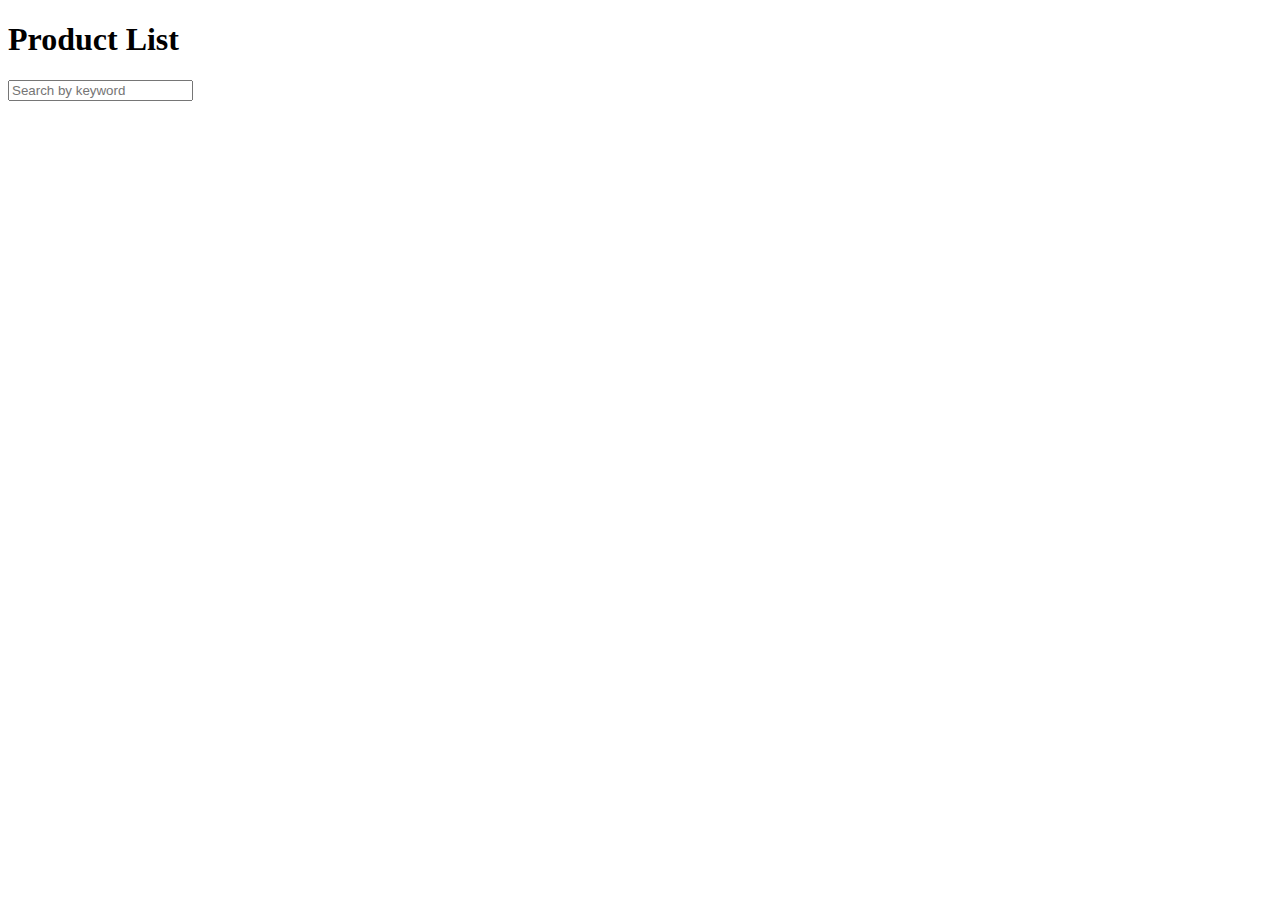
==== index.html @ 31aa66e6 "first" ====
<!DOCTYPE html>
<html lang="en">
<head>
    <meta charset="UTF-8">
    <meta name="viewport" content="width=device-width, initial-scale=1.0">
    <title>Product List</title>
    <link rel="stylesheet" href="style.css">
</head>
<body>

    <h1>Product List</h1>

    <div id="selectedFilters"></div>

<input type="text" id="keywordSearch" placeholder="Search by keyword">


<ul id="productList"></ul>
<div id="pagination"></div>

<script src="app.js"></script>

</body>
</html>
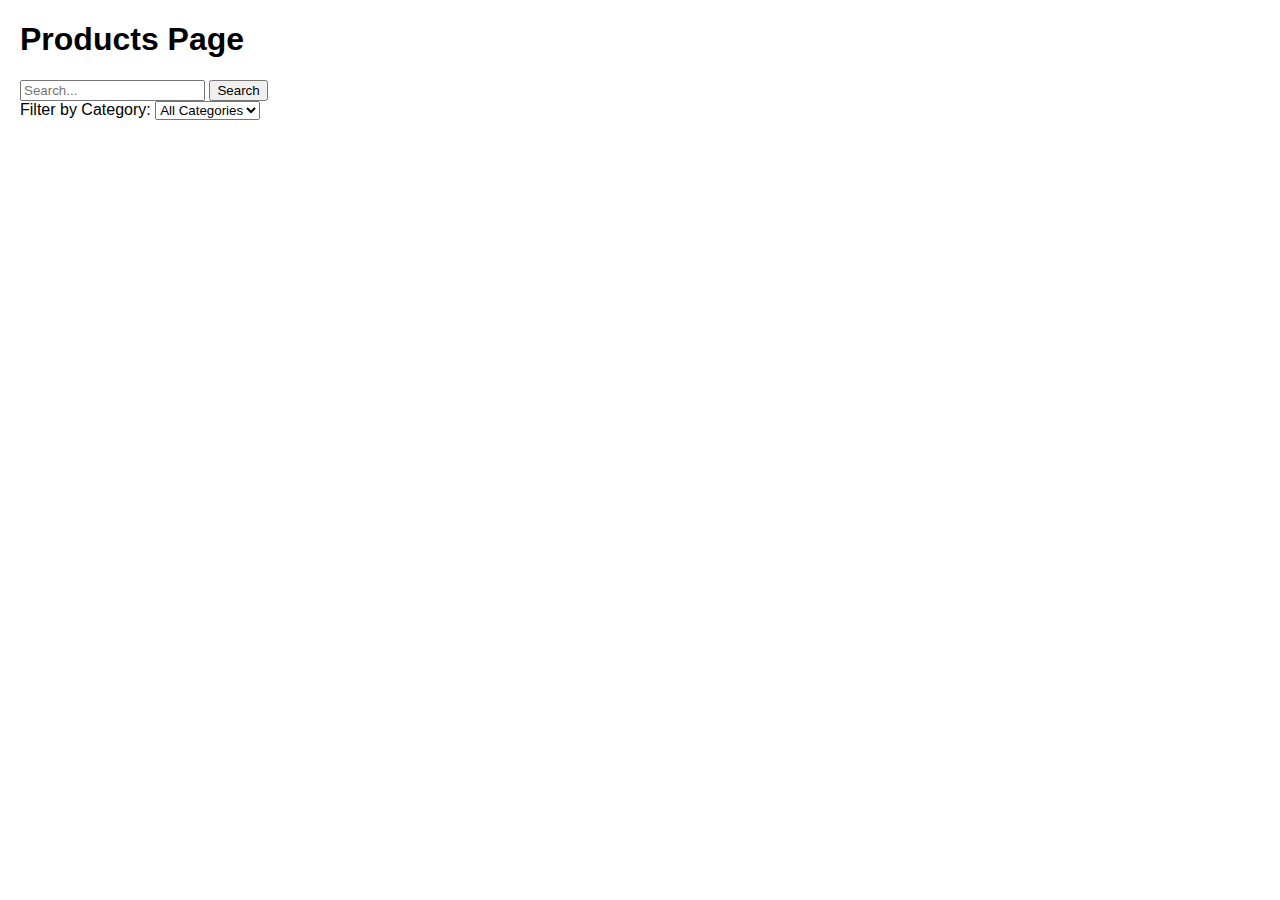
==== commit 1717ae5e: "details" ====
--- a/index.html
+++ b/index.html
@@ -3,22 +3,28 @@
 <head>
     <meta charset="UTF-8">
     <meta name="viewport" content="width=device-width, initial-scale=1.0">
-    <title>Product List</title>
     <link rel="stylesheet" href="style.css">
+    <title>Product Page</title>
 </head>
 <body>
+    <header>
+        <h1>Products Page</h1>
 
-    <h1>Product List</h1>
+        <div class="search-container">
+            <input type="text" id="searchInput" placeholder="Search...">
+            <button onclick="searchProducts()">Search</button>
+        </div>
 
-    <div id="selectedFilters"></div>
+        <div class="filter-container">
+            <label for="categoryFilter">Filter by Category:</label>
+            <select id="categoryFilter" onchange="filterProductsByCategory()">
+                <option value="">All Categories</option>
+            </select>
+        </div>
+    </header>
 
-<input type="text" id="keywordSearch" placeholder="Search by keyword">
-
-
-<ul id="productList"></ul>
-<div id="pagination"></div>
-
-<script src="app.js"></script>
-
+    <div class="container" id="products-container"></div>
+    <div class="pagination" id="pagination"></div>
+    <script src="app.js"></script>
 </body>
 </html>
--- a/style.css
+++ b/style.css
@@ -0,0 +1,19 @@
+body {
+    font-family: Arial, sans-serif;
+    margin: 20px;
+}
+
+.card {
+    border: 1px solid #ddd;
+    padding: 10px;
+    margin: 10px;
+    width: 300px;
+    /* Increased width for better readability */
+    text-align: center;
+    cursor: pointer;
+    transition: transform 0.2s ease-in-out;
+}
+
+.card:hover {
+    transform: scale(1.05);
+}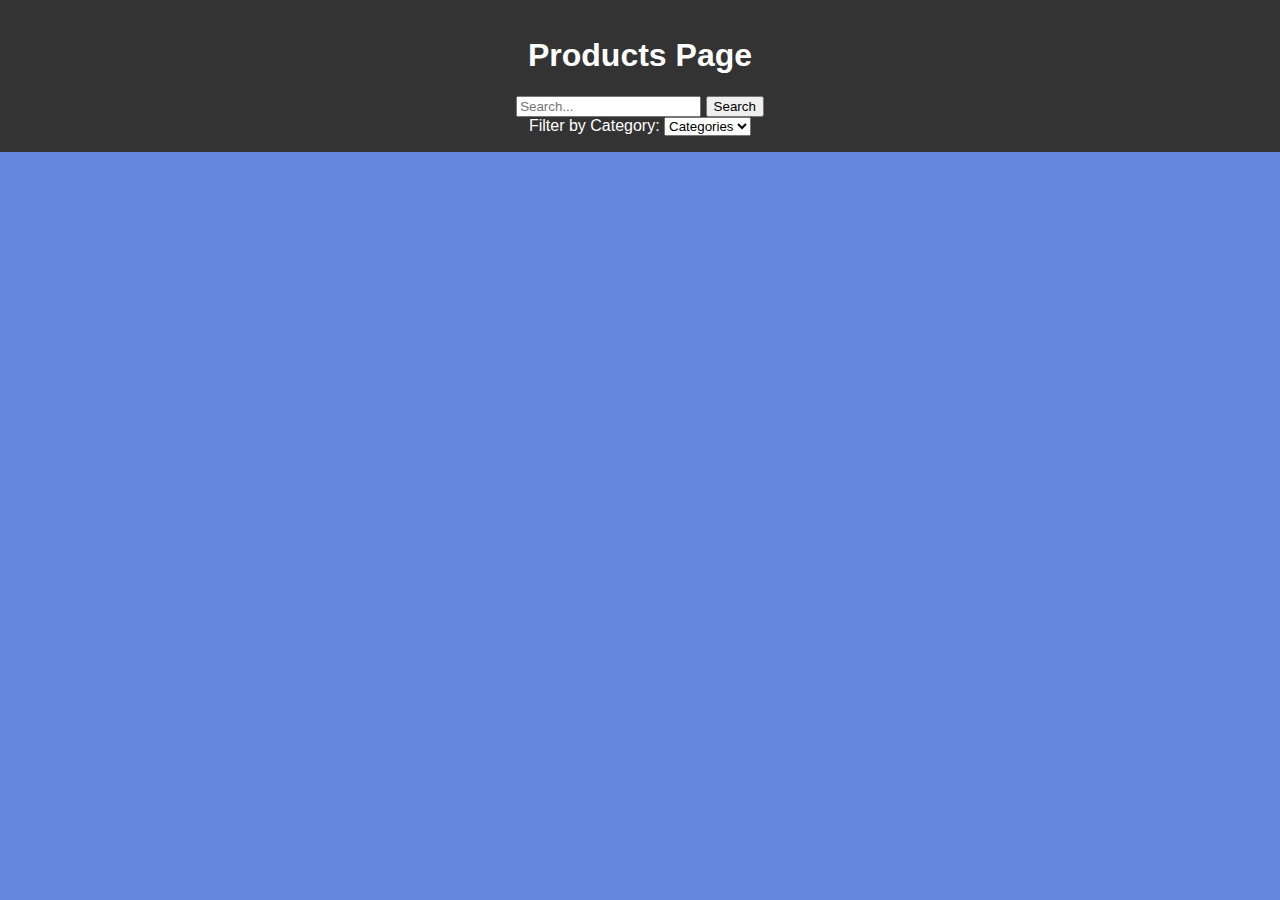
==== commit b3303a16: "new" ====
--- a/index.html
+++ b/index.html
@@ -18,7 +18,7 @@
         <div class="filter-container">
             <label for="categoryFilter">Filter by Category:</label>
             <select id="categoryFilter" onchange="filterProductsByCategory()">
-                <option value="">All Categories</option>
+                <option value="">Categories</option>
             </select>
         </div>
     </header>
--- a/style.css
+++ b/style.css
@@ -1,19 +1,90 @@
 body {
-    font-family: Arial, sans-serif;
-    margin: 20px;
+    font-family: 'Arial', sans-serif;
+    margin: 0;
+    padding: 0;
+    background-color: #6587de
+}
+
+header {
+    background-color: #333;
+    color: white;
+    padding: 1em;
+    text-align: center;
+}
+
+.container {
+    display: flex;
+    flex-wrap: wrap;
+    justify-content: space-around;
+    padding: 20px;
 }
 
 .card {
+    background-color: white;
     border: 1px solid #ddd;
-    padding: 10px;
-    margin: 10px;
+    border-radius: 8px;
+    box-shadow: 0 0 10px rgba(0, 0, 0, 0.1);
+    overflow: hidden;
     width: 300px;
-    /* Increased width for better readability */
-    text-align: center;
+    margin: 15px;
+    transition: transform 0.3s;
     cursor: pointer;
-    transition: transform 0.2s ease-in-out;
 }
 
 .card:hover {
     transform: scale(1.05);
+}
+
+.card img {
+    width: 100%;
+    height: 200px;
+    object-fit: cover;
+    border-bottom: 1px solid #ddd;
+}
+
+.card-content {
+    padding: 20px;
+}
+
+h2 {
+    margin: 0;
+    font-size: 1.5rem;
+    color: #333;
+}
+
+h3 {
+    margin: 10px 0;
+    font-size: 1.2rem;
+    color: #666;
+}
+
+p {
+    font-size: 1rem;
+    color: #888;
+}
+
+.price {
+    color: #e44d26;
+    font-weight: bold;
+    margin-bottom: 10px;
+}
+
+.discount {
+    color: #e44d26;
+    margin-bottom: 10px;
+}
+
+.stock {
+    color: #010701;
+    margin-bottom: 10px;
+}
+
+.rating {
+    color: #ffc107;
+}
+
+.pagination {
+    display: flex;
+    justify-content: center;
+    margin-top: 20px;
 }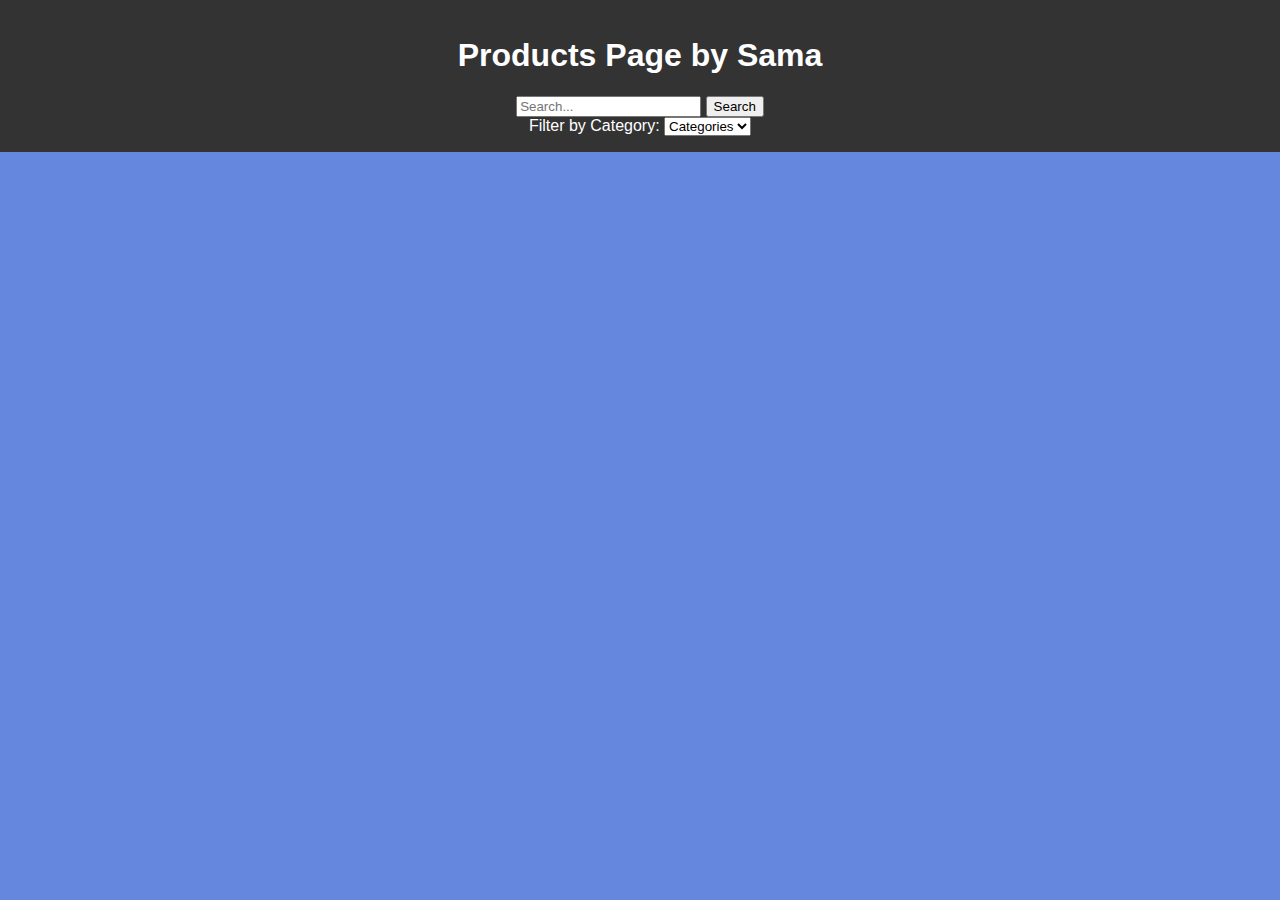
==== commit 1c95a321: "home page" ====
--- a/index.html
+++ b/index.html
@@ -4,11 +4,11 @@
     <meta charset="UTF-8">
     <meta name="viewport" content="width=device-width, initial-scale=1.0">
     <link rel="stylesheet" href="style.css">
-    <title>Product Page</title>
+    <title>Product Page </title>
 </head>
 <body>
     <header>
-        <h1>Products Page</h1>
+        <h1>Products Page by Sama</h1>
 
         <div class="search-container">
             <input type="text" id="searchInput" placeholder="Search...">
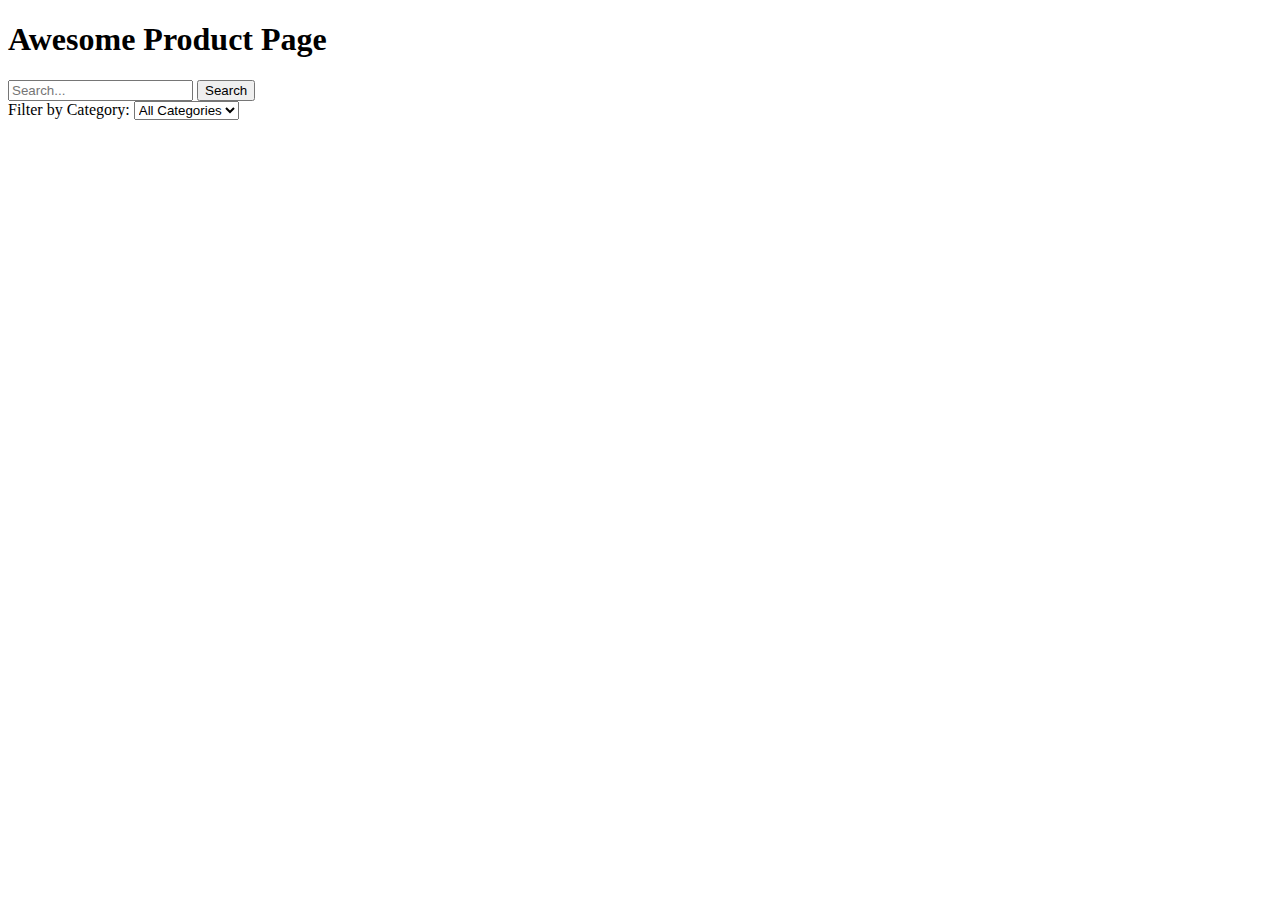
==== commit 8c4dcf35: "HTML" ====
--- a/index.html
+++ b/index.html
@@ -3,28 +3,26 @@
 <head>
     <meta charset="UTF-8">
     <meta name="viewport" content="width=device-width, initial-scale=1.0">
-    <link rel="stylesheet" href="style.css">
-    <title>Product Page </title>
+    <link rel="stylesheet" href="styles.css">
+    <title>Awesome Product Page</title>
 </head>
 <body>
     <header>
-        <h1>Products Page by Sama</h1>
-
+        <h1>Awesome Product Page</h1>
         <div class="search-container">
             <input type="text" id="searchInput" placeholder="Search...">
             <button onclick="searchProducts()">Search</button>
         </div>
-
         <div class="filter-container">
             <label for="categoryFilter">Filter by Category:</label>
             <select id="categoryFilter" onchange="filterProductsByCategory()">
-                <option value="">Categories</option>
+                <option value="">All Categories</option>
             </select>
         </div>
     </header>
 
     <div class="container" id="products-container"></div>
     <div class="pagination" id="pagination"></div>
-    <script src="app.js"></script>
+    <script src="script.js"></script>
 </body>
 </html>
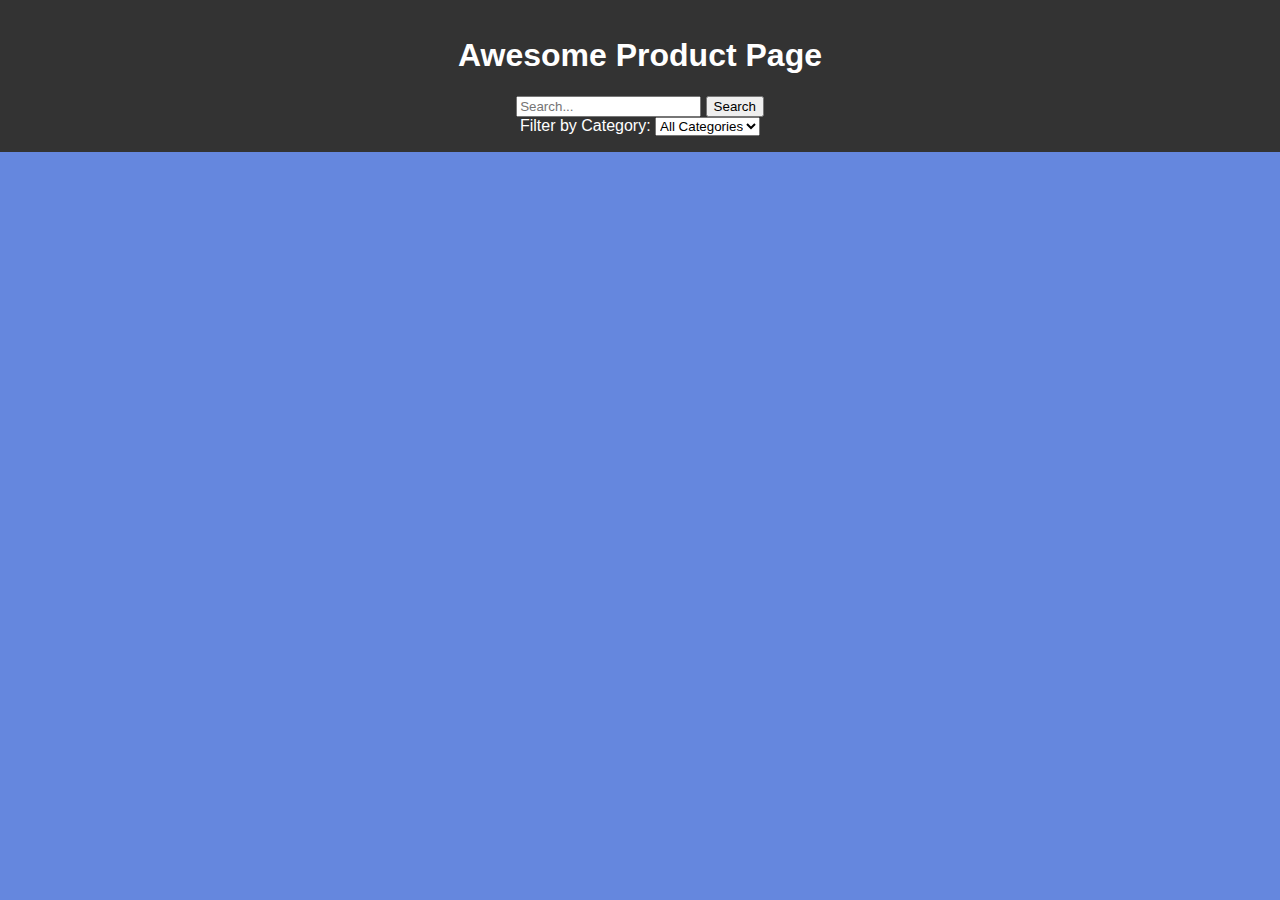
==== commit 88314182: "new" ====
--- a/index.html
+++ b/index.html
@@ -3,7 +3,7 @@
 <head>
     <meta charset="UTF-8">
     <meta name="viewport" content="width=device-width, initial-scale=1.0">
-    <link rel="stylesheet" href="styles.css">
+    <link rel="stylesheet" href="style.css">
     <title>Awesome Product Page</title>
 </head>
 <body>
@@ -23,6 +23,6 @@
 
     <div class="container" id="products-container"></div>
     <div class="pagination" id="pagination"></div>
-    <script src="script.js"></script>
+    <script src="app.js"></script>
 </body>
 </html>
--- a/style.css
+++ b/style.css
@@ -0,0 +1,98 @@
+body {
+    font-family: 'Arial', sans-serif;
+    margin: 0;
+    padding: 0;
+    background-color: #6587de
+}
+
+header {
+    background-color: #333;
+    color: white;
+    padding: 1em;
+    text-align: center;
+}
+
+.container {
+    display: flex;
+    flex-wrap: wrap;
+    justify-content: space-around;
+    padding: 20px;
+}
+
+.card {
+    background-color: white;
+    border: 1px solid #ddd;
+    border-radius: 8px;
+    box-shadow: 0 0 10px rgba(0, 0, 0, 0.1);
+    overflow: hidden;
+    width: 300px;
+    margin: 15px;
+    transition: transform 0.3s;
+    cursor: pointer;
+}
+
+.card:hover {
+    transform: scale(1.05);
+}
+
+.card img {
+    width: 100%;
+    height: 200px;
+    object-fit: cover;
+    border-bottom: 1px solid #ddd;
+}
+
+.card-content {
+    padding: 20px;
+}
+
+h2 {
+    margin: 0;
+    font-size: 1.5rem;
+    color: #333;
+}
+
+h3 {
+    margin: 10px 0;
+    font-size: 1.2rem;
+    color: #666;
+}
+
+p {
+    font-size: 1rem;
+    color: #888;
+}
+
+.price {
+    color: #e44d26;
+    font-weight: bold;
+    margin-bottom: 10px;
+}
+
+.discount {
+    color: #e44d26;
+    margin-bottom: 10px;
+}
+
+.stock {
+    color: #010701;
+    margin-bottom: 10px;
+}
+
+.rating {
+    color: #ffc107;
+}
+
+.pagination {
+    display: flex;
+    justify-content: center;
+    margin-top: 20px;
+}
+
+.page-link:hover {
+    background-color: #45a049;
+}
+
+.page-link.active {
+    background-color: #45a049;
+}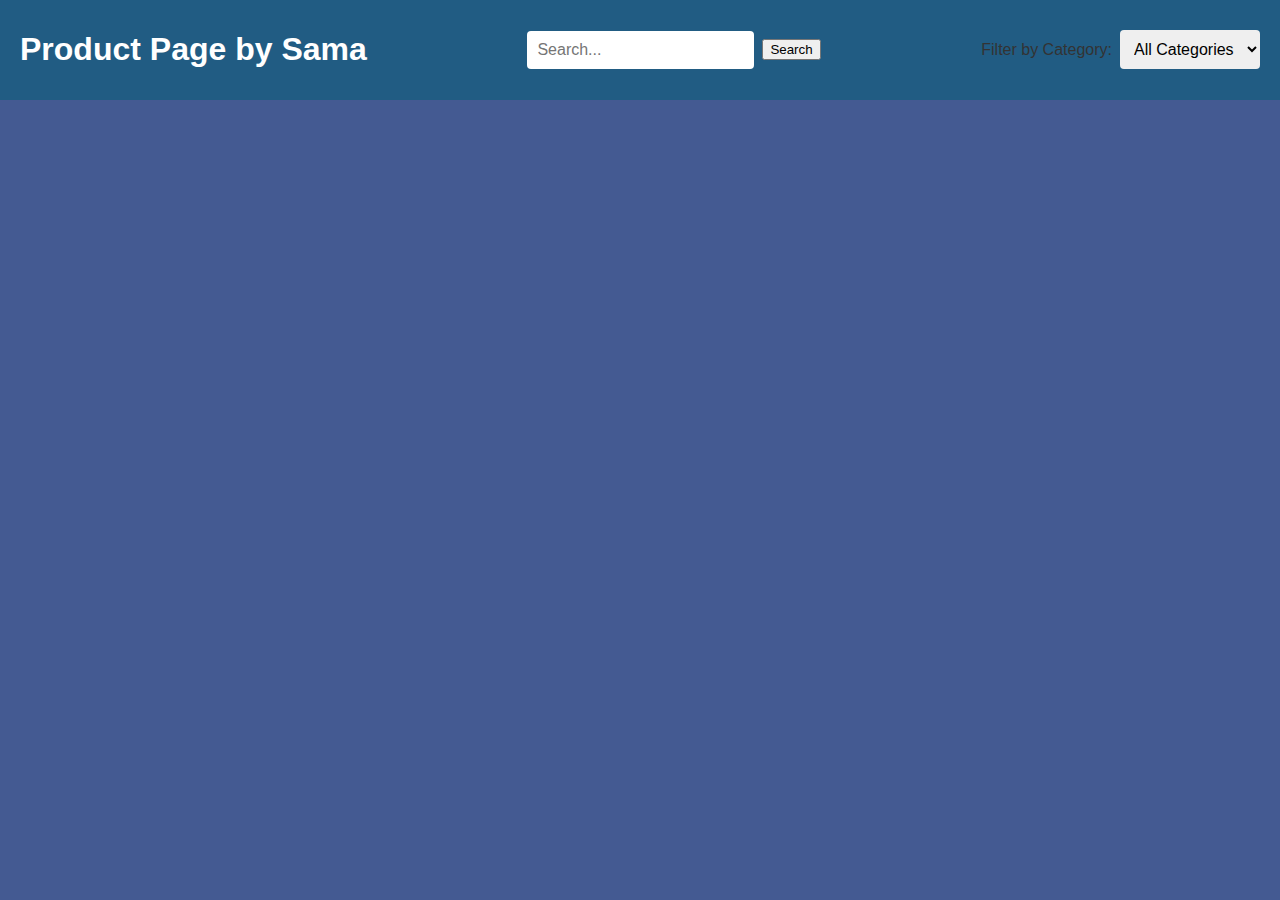
==== commit 3ebafd2c: "style" ====
--- a/index.html
+++ b/index.html
@@ -4,11 +4,11 @@
     <meta charset="UTF-8">
     <meta name="viewport" content="width=device-width, initial-scale=1.0">
     <link rel="stylesheet" href="style.css">
-    <title>Awesome Product Page</title>
+    <title>Product Page</title>
 </head>
 <body>
     <header>
-        <h1>Awesome Product Page</h1>
+        <h1>Product Page by Sama</h1>
         <div class="search-container">
             <input type="text" id="searchInput" placeholder="Search...">
             <button onclick="searchProducts()">Search</button>
--- a/style.css
+++ b/style.css
@@ -2,14 +2,15 @@
     font-family: 'Arial', sans-serif;
     margin: 0;
     padding: 0;
-    background-color: #6587de
+    background-color: #445a92
 }
 
 header {
-    background-color: #333;
-    color: white;
-    padding: 1em;
-    text-align: center;
+    display: flex;
+    justify-content: space-between;
+    align-items: center;
+    background-color: rgb(33, 92, 131);
+    padding: 10px 20px;
 }
 
 .container {
@@ -20,7 +21,7 @@
 }
 
 .card {
-    background-color: white;
+    background-color:rgb(98, 138, 238);
     border: 1px solid #ddd;
     border-radius: 8px;
     box-shadow: 0 0 10px rgba(0, 0, 0, 0.1);
@@ -39,23 +40,25 @@
     width: 100%;
     height: 200px;
     object-fit: cover;
-    border-bottom: 1px solid #ddd;
+    border-bottom: 1px solid #ca2222;
 }
 
 .card-content {
     padding: 20px;
 }
-
+h1 {
+    color: #fff;
+}
 h2 {
     margin: 0;
     font-size: 1.5rem;
-    color: #333;
+    color: #000000;
 }
 
 h3 {
     margin: 10px 0;
     font-size: 1.2rem;
-    color: #666;
+    color: #666666;
 }
 
 p {
@@ -64,7 +67,7 @@
 }
 
 .price {
-    color: #e44d26;
+    color: #3b3533;
     font-weight: bold;
     margin-bottom: 10px;
 }
@@ -89,10 +92,152 @@
     margin-top: 20px;
 }
 
+.page-link {
+    padding: 10px 15px;
+    margin: 0 5px;
+    background-color: #4c7daf;
+    color: white;
+    text-decoration: none;
+    border-radius: 5px;
+    cursor: pointer;
+    transition: background-color 0.3s;
+}
+
 .page-link:hover {
-    background-color: #45a049;
-}
-
-.page-link.active {
-    background-color: #45a049;
-}+    background-color: #1b201c;
+}
+
+
+.details-container {
+    max-width: 800px;
+    margin: 20px auto;
+    background-color: rgb(33, 92, 131);
+    border-radius: 8px;
+    box-shadow: 0 0 20px rgba(0, 0, 0, 0.1);
+    padding: 20px;
+}
+
+.details-card {
+    display: flex;
+    flex-direction: column;
+}
+
+.details-card img {
+    max-width: 100%;
+    border-radius: 8px;
+    margin-bottom: 20px;
+}
+
+.details-content {
+    text-align: left;
+    background-color:#6587de;
+    padding: 15px;
+    border-radius: 8px;
+    margin-bottom: 20px;
+}
+
+.details-content h2 {
+    color: #000000;
+    margin-bottom: 10px;
+}
+
+.details-content h3 {
+    color: #222222;
+    margin-bottom: 15px;
+}
+
+.details-content p {
+    color: #fffefe;
+    margin: 5px 0;
+}
+
+.gallery {
+    display: flex;
+    gap: 10px;
+    overflow-x: auto;
+
+}
+
+.gallery img {
+    max-width: 150px;
+    height: auto;
+    border-radius: 8px;
+    cursor: pointer;
+    transition: transform 0.3s ease-in-out;
+    border: 2px solid #3a0792;
+}
+
+.gallery img:hover {
+    transform: scale(1.1);
+    border: 2px solid rgb(0, 247, 255);
+}
+
+.search-container {
+    display: flex;
+    align-items: center;
+}
+
+#searchInput {
+    padding: 10px;
+    margin-right: 8px;
+    border: none;
+    border-radius: 4px;
+    font-size: 16px;
+}
+
+#searchInput:focus {
+    outline: none;
+    border: 2px solid #85a2ed;
+}
+#searchButton {
+    padding: 10px 15px;
+    background-color: #101110;
+    color:#6587de;
+    border: none;
+    border-radius: 4px;
+    cursor: pointer;
+}
+
+#searchButton:hover {
+    background-color: #4571a0;
+}
+
+.filter-container {
+    display: flex;
+    align-items: center;
+}
+
+label {
+    margin-right: 8px;
+    color: #333;
+}
+#categoryFilter {
+    padding: 10px;
+    border: none;
+    border-radius: 4px;
+    cursor: pointer;
+    font-size: 16px;
+}
+
+#categoryFilter:focus {
+    outline: none;
+    border: 2px solid #85a2ed;
+}
+
+.pagination {
+    display: flex;
+    justify-content: center;
+    margin-top: 20px;
+}
+
+.page-link {
+    padding: 10px 15px;
+    margin: 0 4px;
+    background-color: #090b09;
+    color: #fff;
+    text-decoration: none;
+    border-radius: 4px;
+    cursor: pointer;
+    font-size: 16px;
+}
+
